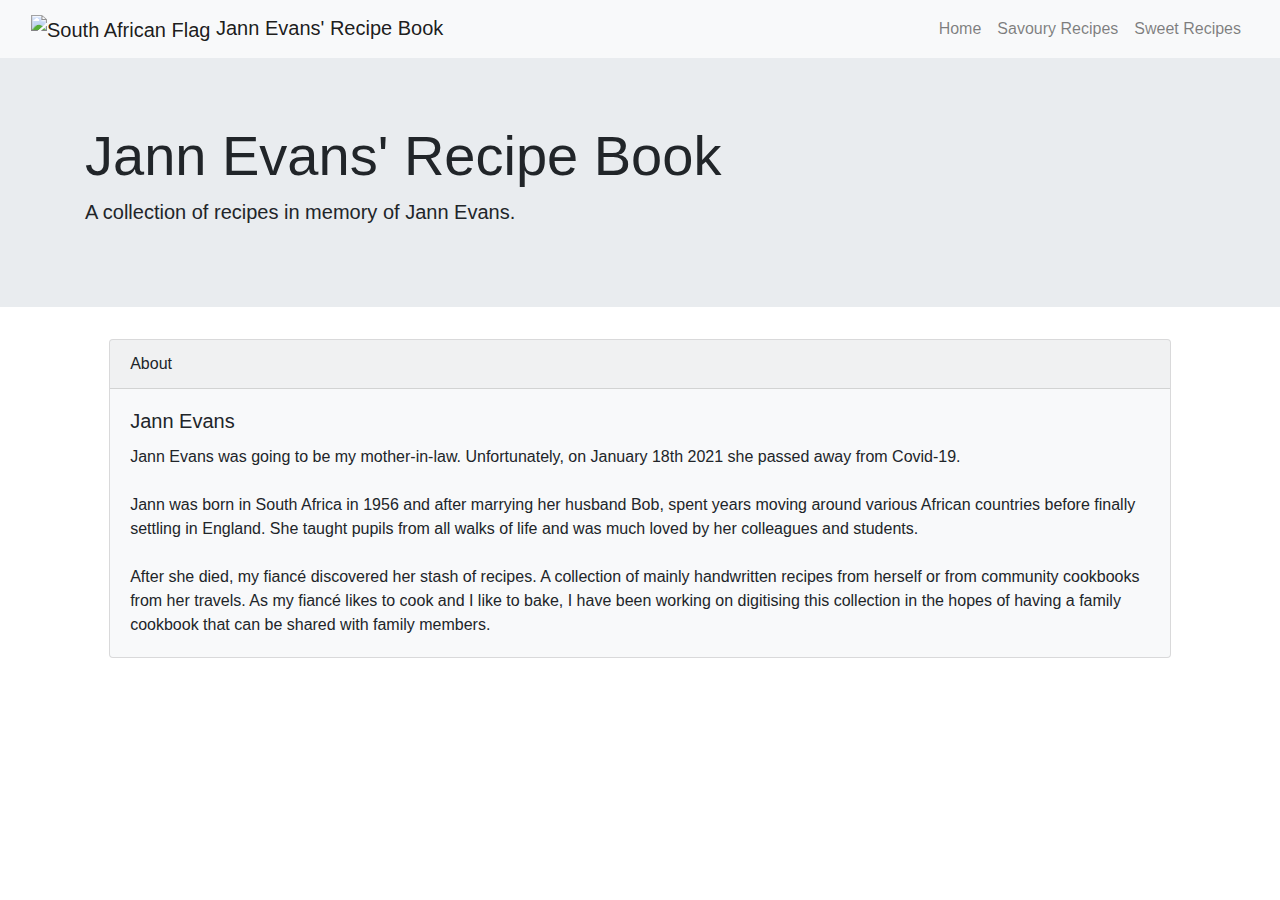
==== index.html @ 19f63aab "Added navbar and content" ====
<!DOCTYPE html>
<html lang="en">
    <head>
        <meta charset="utf-8">
        <meta name="viewport" content="width=device-width, initial-scale=1, shrink-to-fit=no">
        <title>Jann Evans' Recipe Book</title>
        <link rel="stylesheet" type="text/css" href="style.css">
        <link rel="stylesheet" href="https://maxcdn.bootstrapcdn.com/bootstrap/4.0.0/css/bootstrap.min.css" integrity="sha384-Gn5384xqQ1aoWXA+058RXPxPg6fy4IWvTNh0E263XmFcJlSAwiGgFAW/dAiS6JXm" crossorigin="anonymous">
    </head>
    <body>
        <nav class="navbar navbar-expand-sm navbar-light bg-light fixed top">
            <div class="container-fluid">
                <div class="navbar-header">
                    <a class="navbar-brand" href="index.html">
                    <img src="SAFlag.png" alt="South African Flag" style="width: 80px;"> Jann Evans' Recipe Book
                    </a>
                </div>
                <ul class="navbar-nav">
                    <li class="nav-item">
                        <a class="nav-link" href="index.html">Home</a>
                    </li>
                    <li class="nav-item">
                    <a class="nav-link" href="savoury-recipes.html">
                        Savoury Recipes
                    </a>
                    </li>
                    <li class="nav-item">
                    <a class="nav-link" href="sweet-recipes.html">
                        Sweet Recipes
                    </a>
                    </li>
                </ul>
            </div>    
        </nav>

        <div class="jumbotron jumbotron-fluid">
            <div class="container">
                <h1 class="display-4">Jann Evans' Recipe Book</h1>
                <p class="lead">A collection of recipes in memory of Jann Evans.</p>
            </div>
        </div>

        <div class="row justify-content-md-center">
            <div class="col-sm-10">
                <div class="card bg-light mb-3">
                    <div class="card-header">About</div>
                    <div class="card-body">
                    <h5 class="card-title">Jann Evans</h5>
                    <p class="card-text">Jann Evans was going to be my mother-in-law. Unfortunately, on January 18th 2021 she passed away from Covid-19.
                        <br>
                        <br>
                        Jann was born in South Africa in 1956 and after marrying her husband Bob, spent years moving around various African countries before finally settling in England. She taught pupils from all walks of life and was much loved by her colleagues and students.
                        <br>
                        <br>
                        After she died, my fiancé discovered her stash of recipes. A collection of mainly handwritten recipes from herself or from community cookbooks from her travels. As my fiancé likes to cook and I like to bake, I have been working on digitising this collection in the hopes of having a family cookbook that can be shared with family members.
                    </p>
                    </div>
                </div>
            </div>
        </div>
          
        

    </body>
</html>
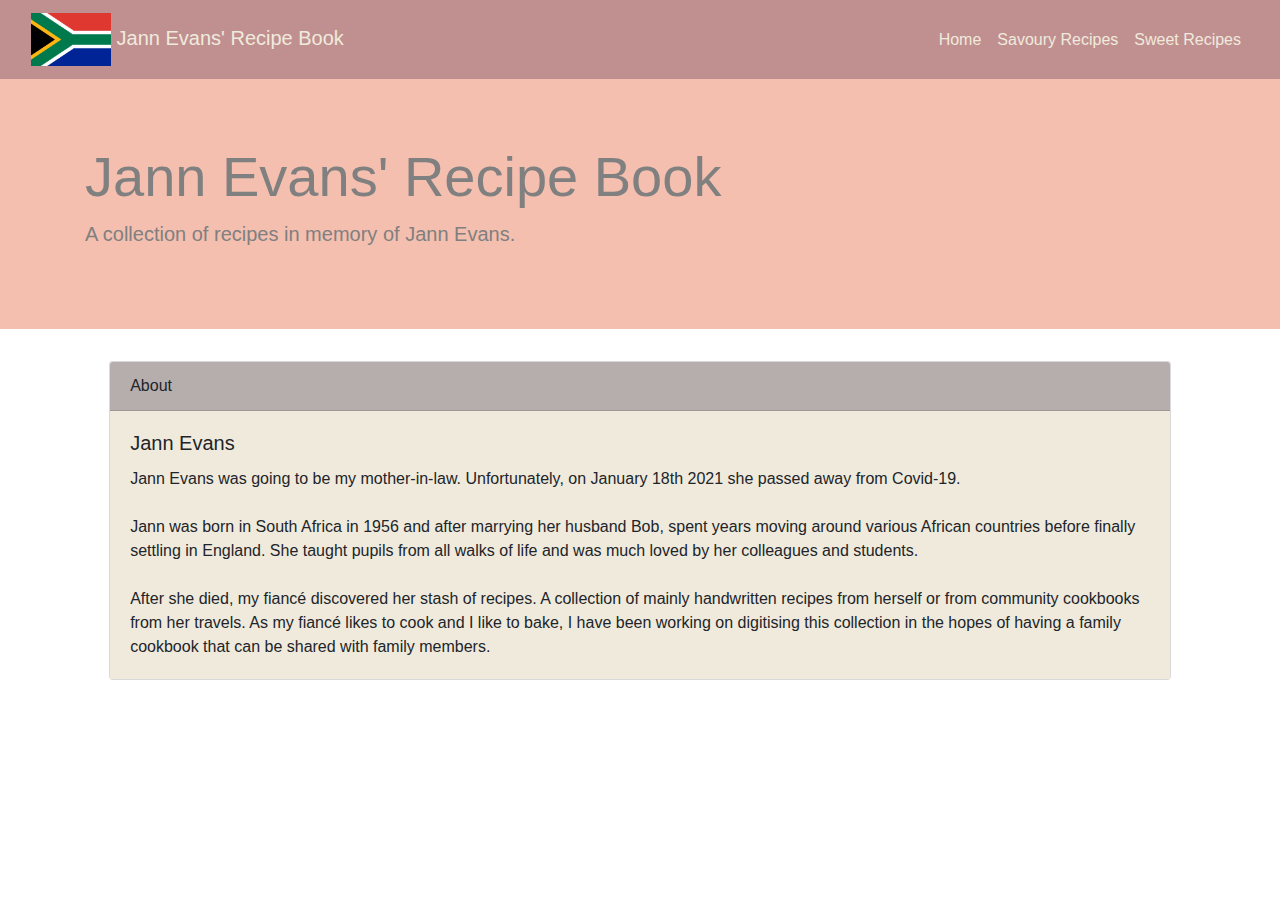
==== commit 25d871b1: "Added css changes" ====
--- a/index.html
+++ b/index.html
@@ -8,7 +8,7 @@
         <link rel="stylesheet" href="https://maxcdn.bootstrapcdn.com/bootstrap/4.0.0/css/bootstrap.min.css" integrity="sha384-Gn5384xqQ1aoWXA+058RXPxPg6fy4IWvTNh0E263XmFcJlSAwiGgFAW/dAiS6JXm" crossorigin="anonymous">
     </head>
     <body>
-        <nav class="navbar navbar-expand-sm navbar-light bg-light fixed top">
+        <nav class="navbar navbar-expand-sm navbar-custom fixed top">
             <div class="container-fluid">
                 <div class="navbar-header">
                     <a class="navbar-brand" href="index.html">
@@ -43,8 +43,8 @@
         <div class="row justify-content-md-center">
             <div class="col-sm-10">
                 <div class="card bg-light mb-3">
-                    <div class="card-header">About</div>
-                    <div class="card-body">
+                    <div class="card-header" id="about">About</div>
+                    <div class="card-body" id="card-body">
                     <h5 class="card-title">Jann Evans</h5>
                     <p class="card-text">Jann Evans was going to be my mother-in-law. Unfortunately, on January 18th 2021 she passed away from Covid-19.
                         <br>
@@ -62,4 +62,5 @@
         
 
     </body>
-</html>+</html>
+
--- a/style.css
+++ b/style.css
@@ -0,0 +1,42 @@
+* {
+    font-family: Helvetica;
+}
+
+.navbar-custom {
+    background-color: #C09090;
+}
+
+.navbar-custom .navbar-brand,
+.navbar-custom .navbar-text,
+.navbar-custom .nav-link {
+    color: #F0EADD
+}
+
+.jumbotron {
+    background-color: #F4BFAF !important;
+}
+
+.display-4,
+.lead {
+    color:gray;
+}
+
+#about {
+    background-color: #B6ADAD;
+}
+
+#card-body {
+    background-color: #F0EADD;
+}
+
+#card {
+    background-color: #F0EADD;
+}
+
+.btn-primary {
+    background-color: #C09090 !important;
+    border-color: #C09090 !important;
+}
+
+
+
